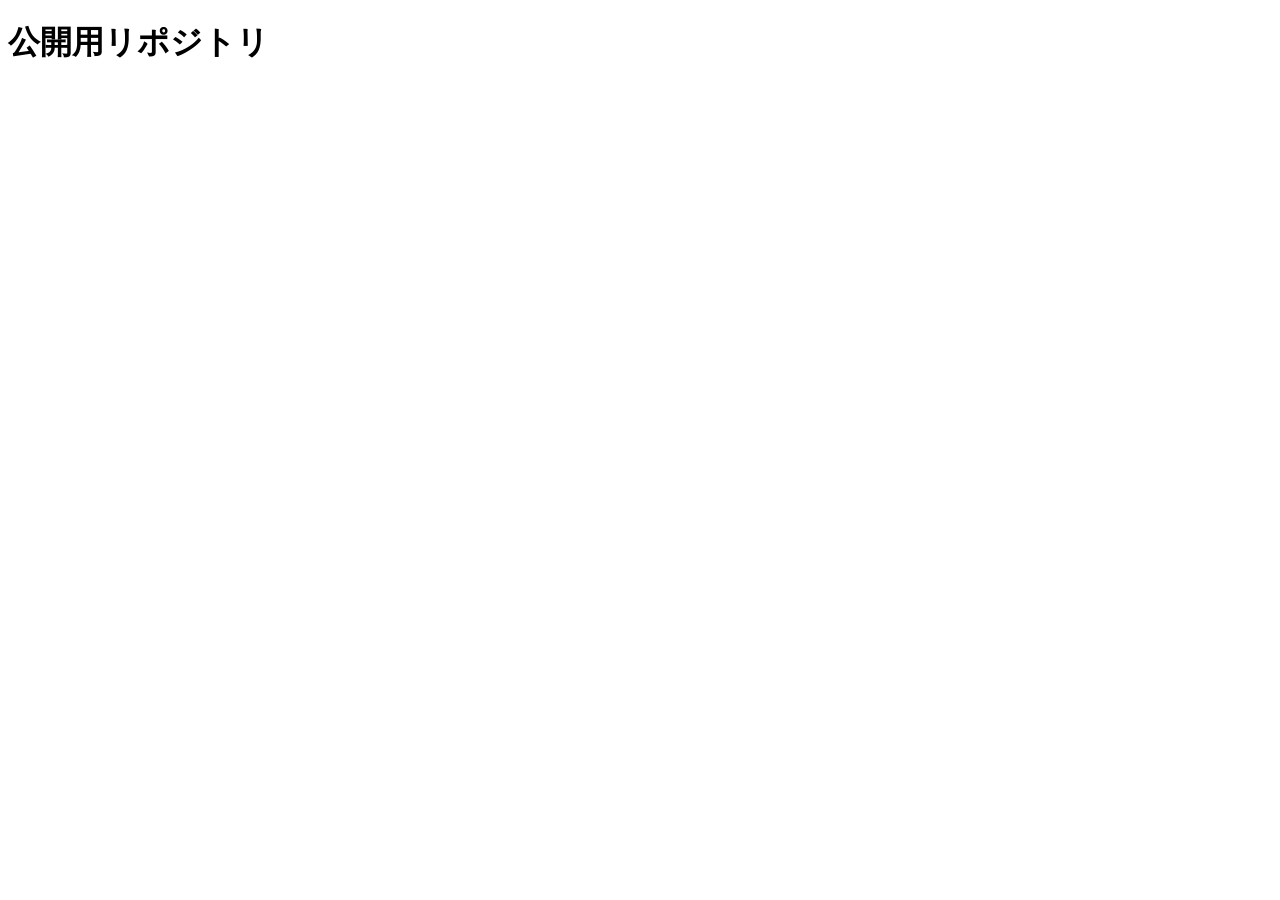
==== index.html @ b06a7729 "公開用リポジトリ" ====
<!DOCTYPE html>
<html lang="ja">
<head>
    <meta charset="UTF-8">
    <meta name="viewport" content="width=device-width, initial-scale=1.0">
    <title>Github Pages</title>
</head>
<body>

    <h1>公開用リポジトリ</h1>
    
</body>
</html>
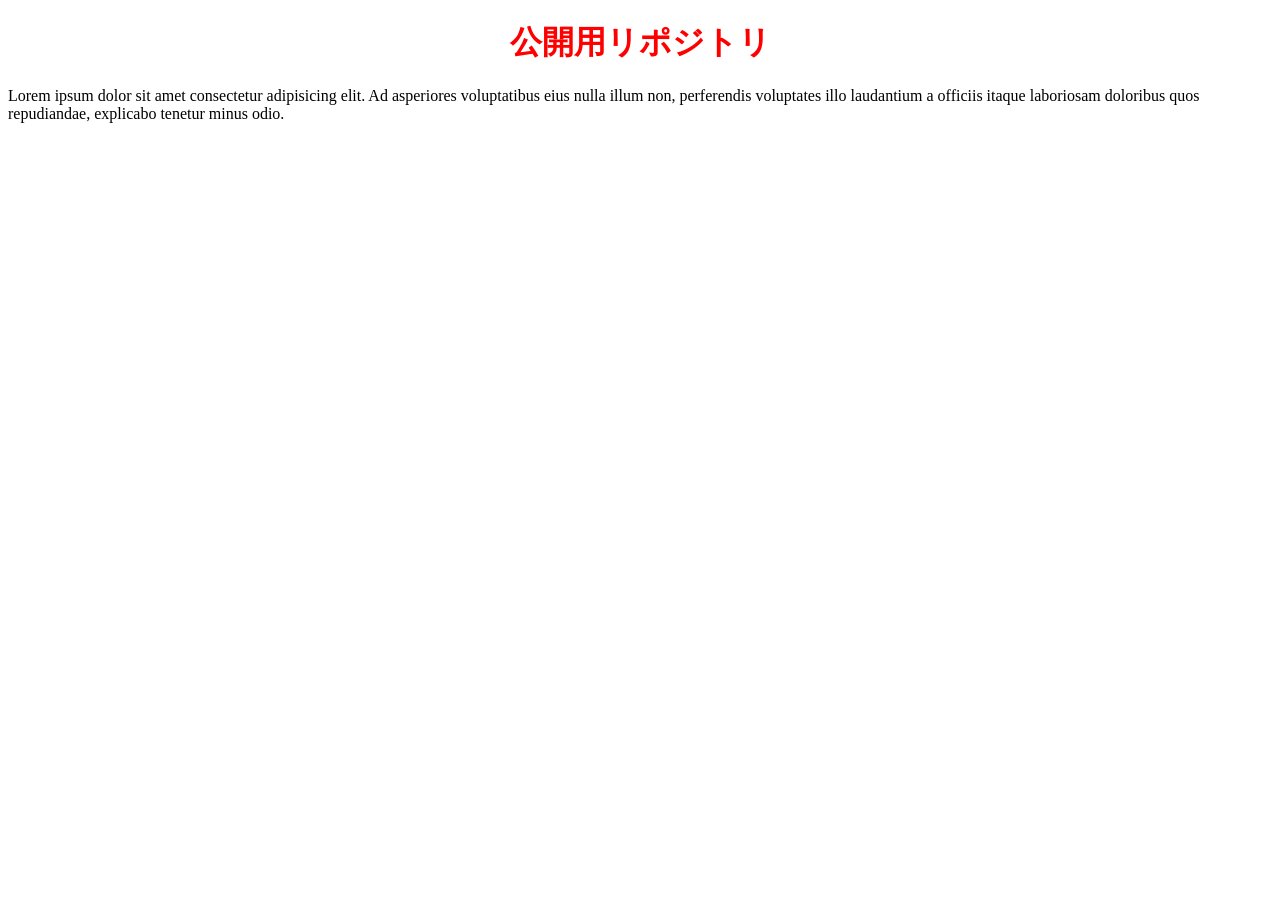
==== commit 03a065e7: "html,css追加" ====
--- a/index.html
+++ b/index.html
@@ -4,10 +4,12 @@
     <meta charset="UTF-8">
     <meta name="viewport" content="width=device-width, initial-scale=1.0">
     <title>Github Pages</title>
+    <link rel="stylesheet" href="css/style.css">
 </head>
 <body>
 
     <h1>公開用リポジトリ</h1>
     
+    <p>Lorem ipsum dolor sit amet consectetur adipisicing elit. Ad asperiores voluptatibus eius nulla illum non, perferendis voluptates illo laudantium a officiis itaque laboriosam doloribus quos repudiandae, explicabo tenetur minus odio.</p>
 </body>
 </html>
--- a/css/style.css
+++ b/css/style.css
@@ -0,0 +1,6 @@
+@charset "UTF-8";
+
+h1{
+text-align: center;
+color: red;
+}
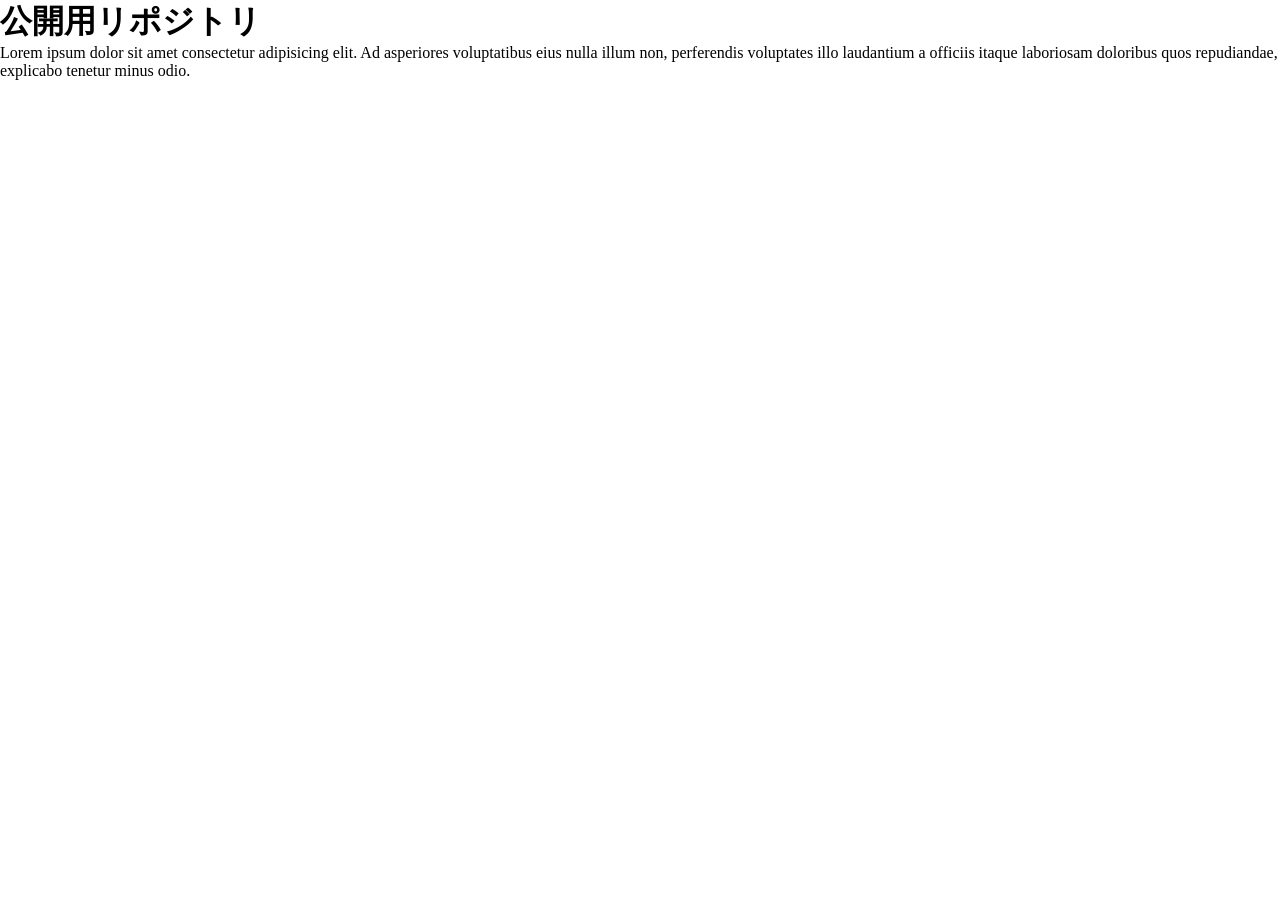
==== commit 3cb06a07: "マウスストーカー（パーティカル）追加" ====
--- a/index.html
+++ b/index.html
@@ -1,15 +1,76 @@
 <!DOCTYPE html>
 <html lang="ja">
+
 <head>
     <meta charset="UTF-8">
     <meta name="viewport" content="width=device-width, initial-scale=1.0">
     <title>Github Pages</title>
     <link rel="stylesheet" href="css/style.css">
 </head>
+
 <body>
 
     <h1>公開用リポジトリ</h1>
-    
-    <p>Lorem ipsum dolor sit amet consectetur adipisicing elit. Ad asperiores voluptatibus eius nulla illum non, perferendis voluptates illo laudantium a officiis itaque laboriosam doloribus quos repudiandae, explicabo tenetur minus odio.</p>
+
+    <p>Lorem ipsum dolor sit amet consectetur adipisicing elit. Ad asperiores voluptatibus eius nulla illum non,
+        perferendis voluptates illo laudantium a officiis itaque laboriosam doloribus quos repudiandae, explicabo
+        tenetur minus odio.</p>
+
+    <div class="particle-layer" aria-hidden="true"></div>
+
+    <script>
+        const particleLayer = document.querySelector('.particle-layer');
+        const colors = [
+            'var(--particle-lightgreen)',
+            'var(--particle-lightblue)',
+            'var(--particle-lemon)',
+        ];
+        const maxParticles = 70;
+        let lastParticleTime = 0;
+
+        function createParticle(x, y) {
+            if (particleLayer.childElementCount >= maxParticles) {
+                particleLayer.firstElementChild?.remove();
+            }
+
+            const particle = document.createElement('span');
+            const size = 10 + Math.random() * 38;
+            const angle = Math.random() * Math.PI * 2;
+            const distance = 35 + Math.random() * 115;
+            const duration = 1800 + Math.random() * 1400;
+            const color = colors[Math.floor(Math.random() * colors.length)];
+
+            particle.className = 'particle';
+            particle.style.width = `${size}px`;
+            particle.style.height = `${size}px`;
+            particle.style.backgroundColor = `color-mix(in srgb, ${color} ${Math.round((0.55 + Math.random() * 0.3) * 100)}%, transparent)`;
+            particle.style.left = `${x - size / 2}px`;
+            particle.style.top = `${y - size / 2}px`;
+            particleLayer.append(particle);
+
+            const driftX = Math.cos(angle) * distance;
+            const driftY = Math.sin(angle) * distance;
+            const animation = particle.animate(
+                [
+                    { transform: 'translate(0, 0) scale(1)', opacity: 0.9 },
+                    { transform: `translate(${driftX}px, ${driftY}px) scale(0.15)`, opacity: 0 },
+                ],
+                { duration, easing: 'cubic-bezier(0.16, 1, 0.3, 1)', fill: 'forwards' },
+            );
+
+            animation.onfinish = () => particle.remove();
+        }
+
+        if (!window.matchMedia('(prefers-reduced-motion: reduce)').matches) {
+            document.addEventListener('pointermove', (event) => {
+                const now = performance.now();
+                if (now - lastParticleTime < 18) return;
+
+                lastParticleTime = now;
+                createParticle(event.clientX, event.clientY);
+            });
+        }
+    </script>
 </body>
+
 </html>
--- a/css/style.css
+++ b/css/style.css
@@ -1,6 +1,43 @@
 @charset "UTF-8";
+*{
+margin: 0;
+padding: 0;
+box-sizing: border-box;
+}
 
-h1{
-text-align: center;
-color: red;
+
+
+:root {
+  --particle-lightgreen: #31eb7f;
+  --particle-lightblue: #81d7f9;
+  --particle-lemon: #eff460;
+}
+
+body {
+  min-height: 100vh;
+  margin: 0;
+  overflow: hidden;
+}
+
+.particle-layer {
+  position: fixed;
+  inset: 0;
+  overflow: hidden;
+  pointer-events: none;
+  z-index: 9999;
+}
+
+.particle {
+  position: absolute;
+  left: 0;
+  top: 0;
+  border-radius: 50%;
+  pointer-events: none;
+  will-change: transform, opacity;
+}
+/* ユーザーがアニメーションを減らす設定にしている場合、パーティクルを表示しない */
+@media (prefers-reduced-motion: reduce) {
+  .particle-layer {
+    display: none;
+  }
 }
